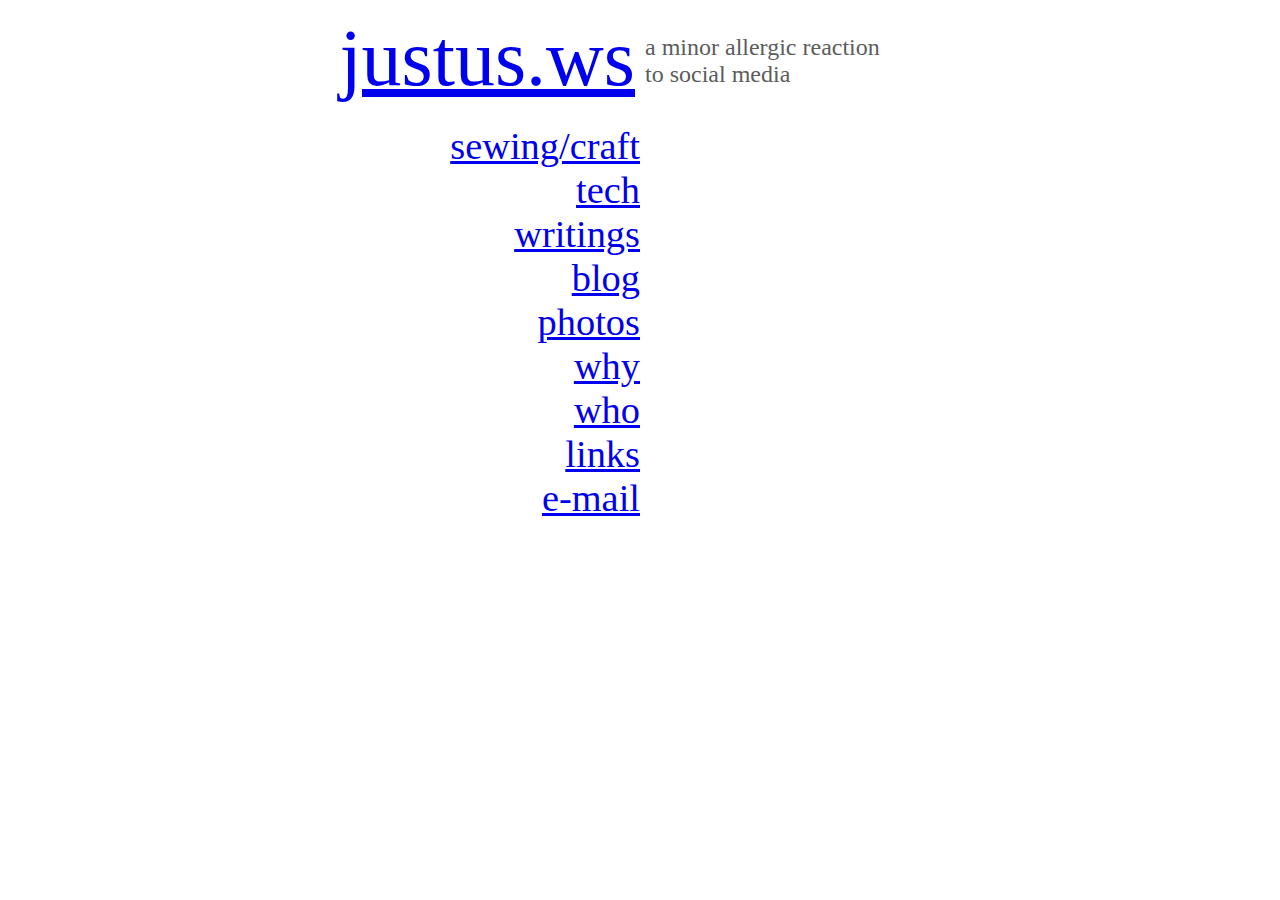
==== index.html @ 5c712698 "Initial commit" ====
<html>
    <head>
        <link rel="stylesheet" href="style.css" type="text/css">
    </head>


    <body>
        <div id="header">
            <div class="logo"><a href="index.html">justus.ws</a></div> <div class="tagline">a minor allergic reaction<br>to social media</div>
        </div>
        <div id="home">
            <dl>
                <dt><a href="craft">sewing/craft</a></dt>
                    <dd>&nbsp;projects</dd>
                    <dt><a href="tech">tech</a></dt>
                    <dd>&nbsp;stuff</dd>
                <dt><a href="writings">writings</a></dt>
                    <dd>&nbsp;&amp;&nbsp;musings</dd>
                <dt><a href="blog">blog</a></dt>
                    <dd>/thoughts</dd>
                <dt><a href="https://photos.justus.ws">photos</a></dt>
                    <dd>&nbsp;&gt;  smugmug</dd>
                <dt><a href="why.html">why</a></dt>
                    <dd>&nbsp;does this website exist?</dd>
                <dt><a href="who.html">who</a></dt>
                    <dd>&nbsp;are you?</dd>
                <dt><a href="links.html">links</a></dt>
                    <dd>: other cool things?</dd>
                <dt><a href="mailto:jg@justus.ws">e-mail</a></dt>
                    <dd>&nbsp;jg@justus.ws</dd>
            </dl>
        </div>
        <script src="jquery-3.4.1.min.js">
        </script>

    <script>
            console.log("Loaded");
            $( "#home dl dt a" ).hover(
              function() {
                $( this ).parent().next().css("visibility","visible");
              }, function() {
                $( this ).parent().next().css("visibility","hidden");
              }
            );
    </script>
    </body>


</html>
---- style.css ----
body {
    font-family: ;
    color: #5C5C5C;
    /*background-color: #fefefe;*/
}

#header {
    text-align: center;
    font-size: 5rem;
    display: flex;
    justify-content: center;
    align-items: center;

}

#header div {
    padding: 5px;
    margin-bottom: 15px;
}

#header .logo {
    text-align: right;
    flex: 1 1 0;
}

#header .tagline {
    flex: 1 1 0;
    text-align: left;
    font-size: 1.5rem;
    padding-top: 10px;
}

#home {
    font-size: 2rem;
}

#content {
    max-width: 800px;
    margin: 0 auto;
    font-size: 1.5rem;
}

#content img {
    width: 100%;
}

#back {
    font-size: 2.5rem;
}

a,a:visited {
	text-decoration:    underline;
    color:              #0000EE;
}

a:hover {
	text-decoration:    none;
	color:				#FF4826;
}


@media only screen and (min-device-width: 500px) {
dl {
	overflow:	hidden;
	width:		100%;
	margin:		0;
	padding:	0;
	text-align:	left;
	font-size: 1.2em;
}

dt {
	float:			left;
	width:			50%;
	margin:			0;
	padding:		0;
	padding-right:	0;
	text-align:		right;
}

dd {
	float:			right;
	width:			50%;
	margin:			0;
	padding:		0;
	padding-left:	0;
    visibility:     hidden;

}
}
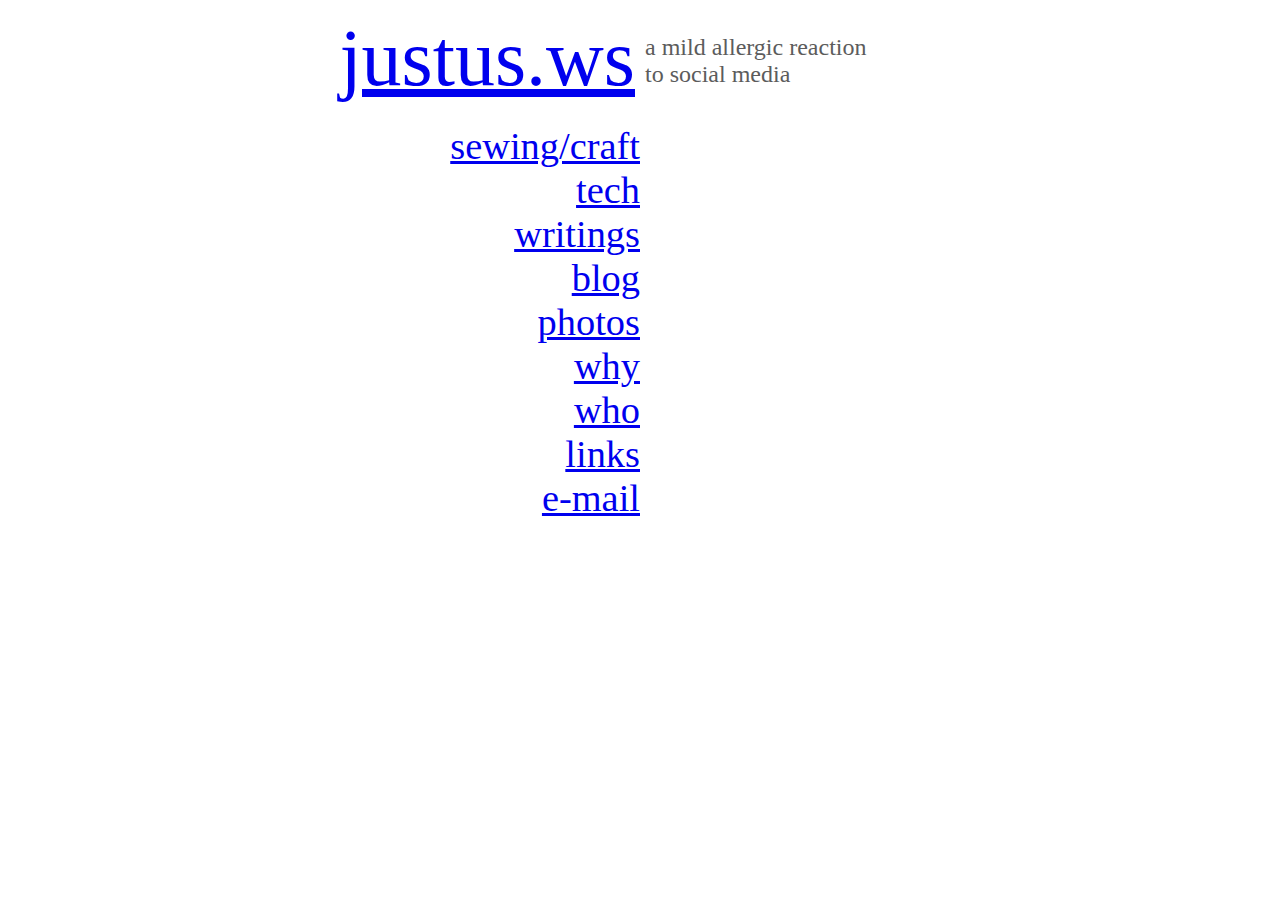
==== commit 9f592f5a: "Update index.html" ====
--- a/index.html
+++ b/index.html
@@ -1,12 +1,15 @@
-<html>
-    <head>
+<!DOCTYPE html>
+<html lang="en">
+<head>
+<meta charset="utf-8"/>
+        <title>justus.ws: Justus Grunow</title>
         <link rel="stylesheet" href="style.css" type="text/css">
     </head>
 
 
     <body>
         <div id="header">
-            <div class="logo"><a href="index.html">justus.ws</a></div> <div class="tagline">a minor allergic reaction<br>to social media</div>
+            <div class="logo"><a href="index.html">justus.ws</a></div> <div class="tagline">a mild allergic reaction<br>to social media</div>
         </div>
         <div id="home">
             <dl>
